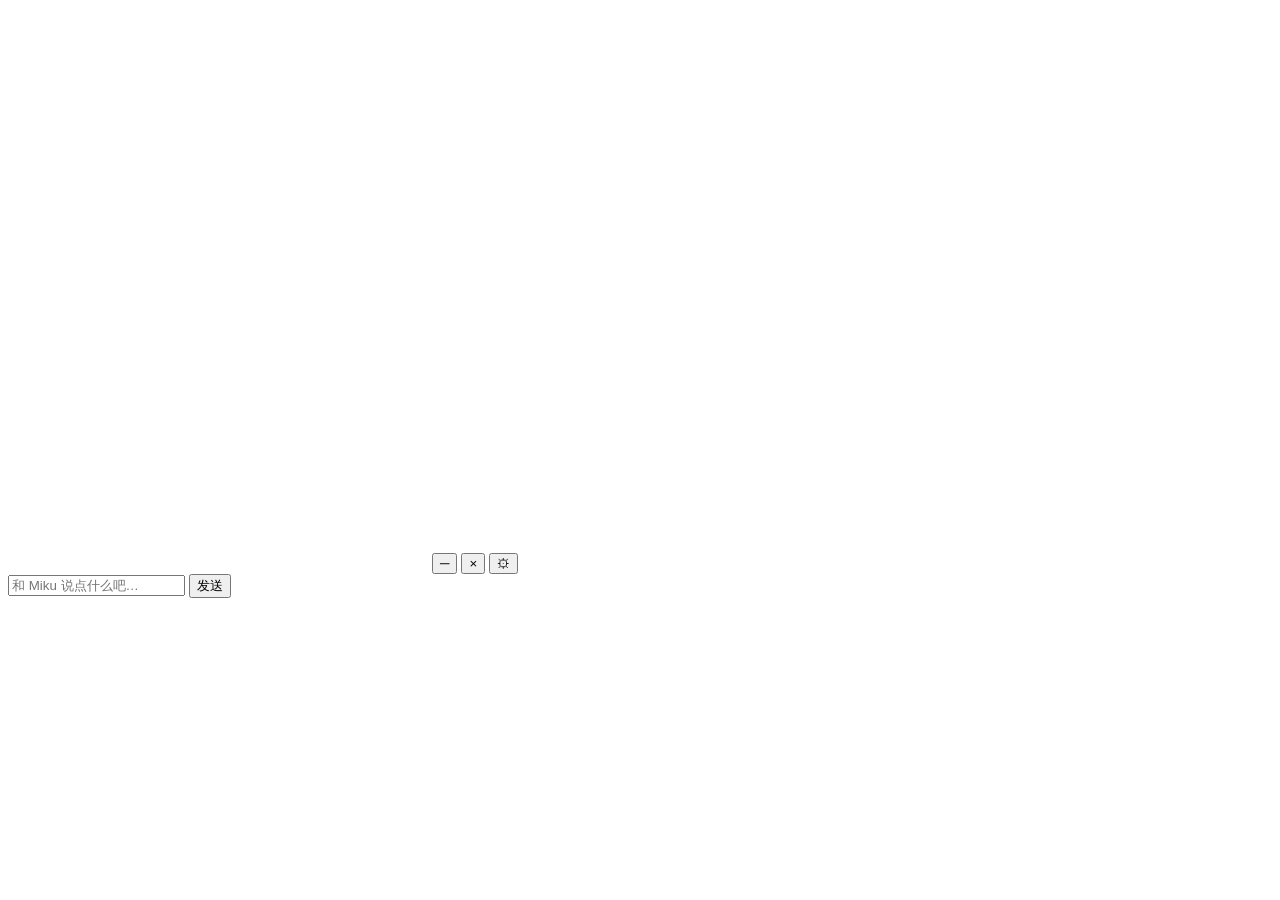
==== frontend/index.html @ 1a7a8e2e "feat: MikuAgent virtual desktop pet - Live2D Hatsune Miku frontend with DeepSeek agent backend and m" ====
<!DOCTYPE html>
<html lang="zh-CN">
<head>
  <meta charset="UTF-8">
  <meta name="viewport" content="width=device-width, initial-scale=1.0">
  <title>MikuAgent · 初音未来桌宠</title>
  <link rel="stylesheet" href="/css/style.css">
</head>
<body>
  <!-- 桌宠主体：Live2D 为主要部分，悬停时在下方显示输入栏 -->
  <div id="pet">
    <div id="miku-stage">
      <canvas id="live2d-canvas" width="420" height="560"></canvas>
      <img id="miku-fallback" src="/img/miku_avatar.png" alt="初音未来" hidden>
      <div id="speech-bubble" hidden></div>
      <button id="btn-minimize" class="corner-btn" title="最小化">─</button>
      <button id="btn-close" class="corner-btn close-pet" title="退出桌宠">×</button>
      <button id="btn-settings" class="corner-btn" title="设置">⚙</button>
    </div>

    <div id="quick-input">
      <input id="input-box" type="text" placeholder="和 Miku 说点什么吧…" autocomplete="off" maxlength="2000">
      <button id="btn-send">发送</button>
    </div>
  </div>

  <!-- 设置弹窗（不含记忆内容） -->
  <div id="settings-popup" class="popup" hidden>
    <div class="popup-title">设置 <button class="close" id="btn-close-settings">×</button></div>
    <div id="settings-body"></div>
  </div>

  <script src="/vendor/pixi.min.js"></script>
  <script src="/vendor/live2dcubismcore.min.js"></script>
  <script src="/vendor/cubism4.min.js"></script>
  <script src="/js/live2d.js"></script>
  <script src="/js/app.js"></script>
</body>
</html>
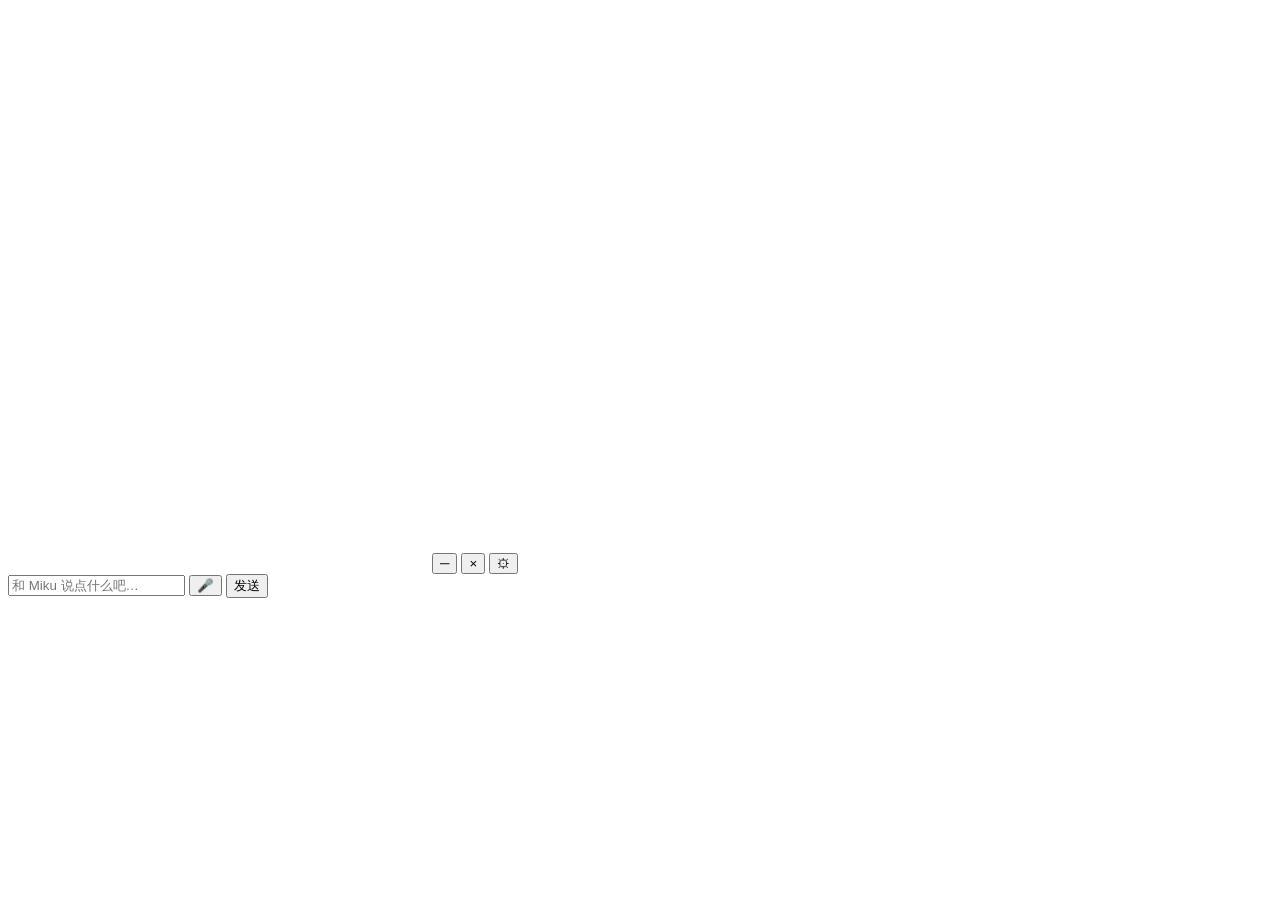
==== commit a046e912: "feat: 语音输入（按住说话）- sounddevice 录音 + faster-whisper 本地转写 - 后端: /api/mic/start|stop|cancel, stt.py 录音与转" ====
--- a/frontend/index.html
+++ b/frontend/index.html
@@ -20,6 +20,7 @@
 
     <div id="quick-input">
       <input id="input-box" type="text" placeholder="和 Miku 说点什么吧…" autocomplete="off" maxlength="2000">
+      <button id="btn-mic" class="mic-btn" title="按住说话">🎤</button>
       <button id="btn-send">发送</button>
     </div>
   </div>
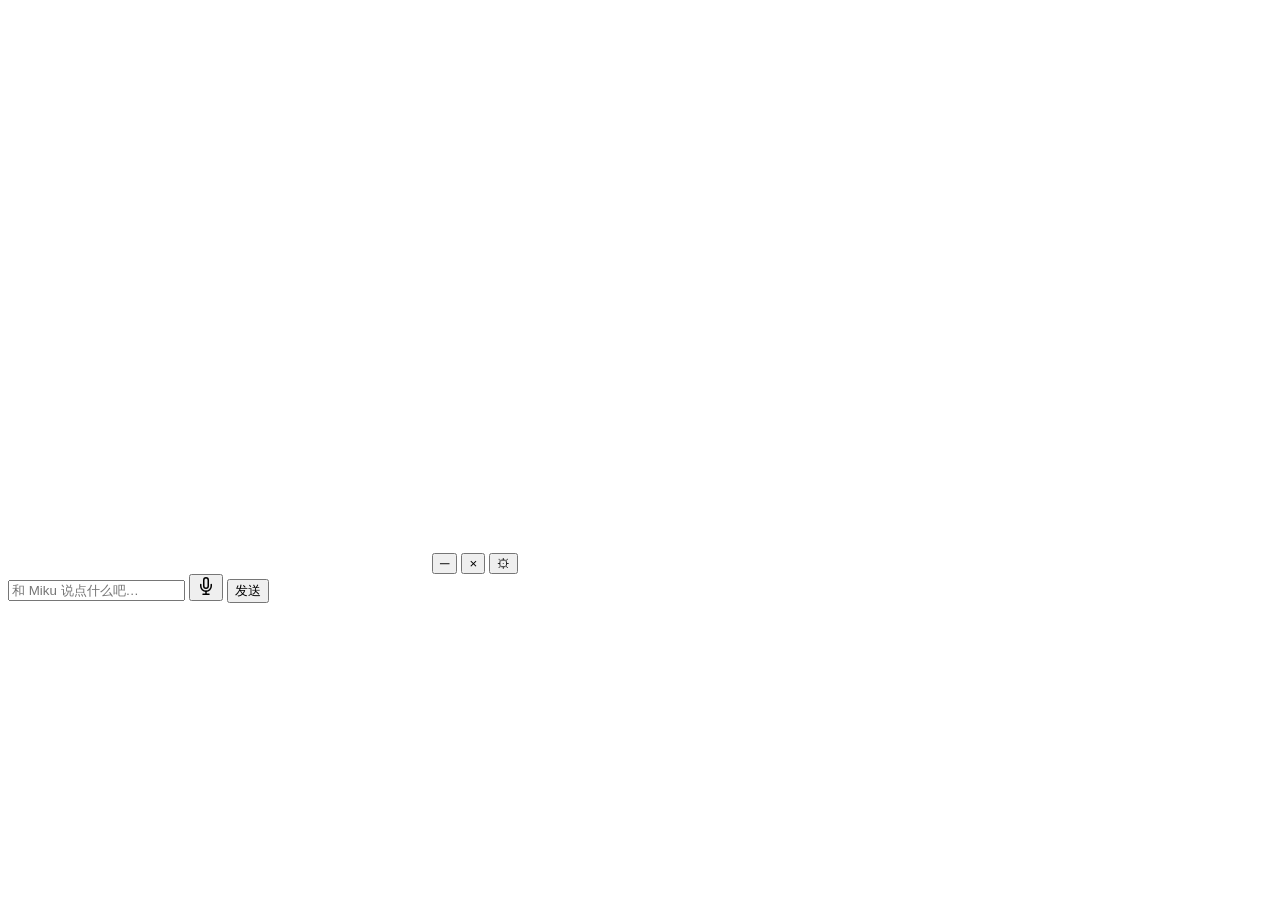
==== commit 70e70647: "fix: 麦克风按钮改为 SVG 图标并给静态资源加版本号 - 麦克风图标从 emoji 换成内联 SVG，避免部分系统缺少 emoji 字体导致按钮不可见 - index.html 中 css/js" ====
--- a/frontend/index.html
+++ b/frontend/index.html
@@ -4,7 +4,7 @@
   <meta charset="UTF-8">
   <meta name="viewport" content="width=device-width, initial-scale=1.0">
   <title>MikuAgent · 初音未来桌宠</title>
-  <link rel="stylesheet" href="/css/style.css">
+  <link rel="stylesheet" href="/css/style.css?v=2">
 </head>
 <body>
   <!-- 桌宠主体：Live2D 为主要部分，悬停时在下方显示输入栏 -->
@@ -20,7 +20,14 @@
 
     <div id="quick-input">
       <input id="input-box" type="text" placeholder="和 Miku 说点什么吧…" autocomplete="off" maxlength="2000">
-      <button id="btn-mic" class="mic-btn" title="按住说话">🎤</button>
+      <button id="btn-mic" class="mic-btn" title="按住说话" aria-label="按住说话">
+        <svg viewBox="0 0 24 24" width="18" height="18" fill="none" stroke="currentColor" stroke-width="2" stroke-linecap="round" stroke-linejoin="round" aria-hidden="true">
+          <path d="M12 1a3 3 0 0 0-3 3v8a3 3 0 0 0 6 0V4a3 3 0 0 0-3-3z"></path>
+          <path d="M19 10v2a7 7 0 0 1-14 0v-2"></path>
+          <line x1="12" y1="19" x2="12" y2="23"></line>
+          <line x1="8" y1="23" x2="16" y2="23"></line>
+        </svg>
+      </button>
       <button id="btn-send">发送</button>
     </div>
   </div>
@@ -34,7 +41,7 @@
   <script src="/vendor/pixi.min.js"></script>
   <script src="/vendor/live2dcubismcore.min.js"></script>
   <script src="/vendor/cubism4.min.js"></script>
-  <script src="/js/live2d.js"></script>
-  <script src="/js/app.js"></script>
+  <script src="/js/live2d.js?v=2"></script>
+  <script src="/js/app.js?v=2"></script>
 </body>
 </html>
